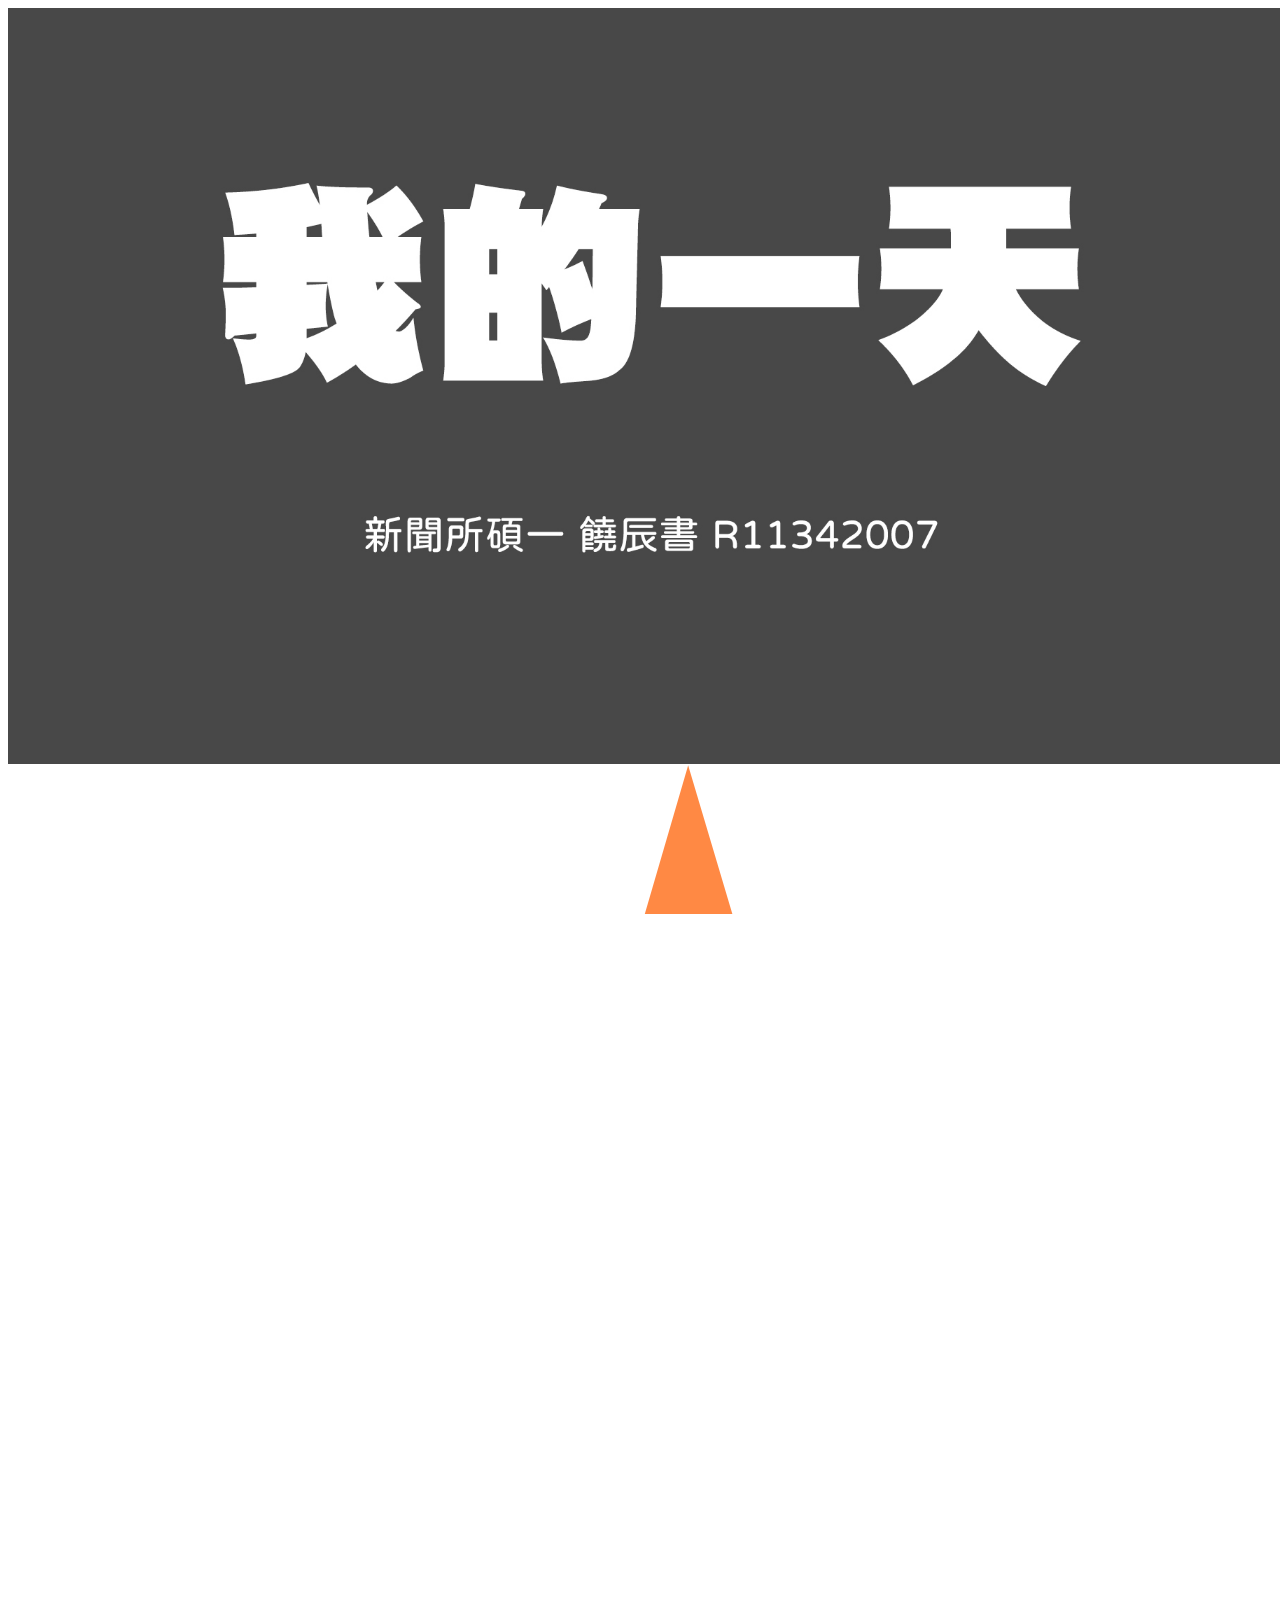
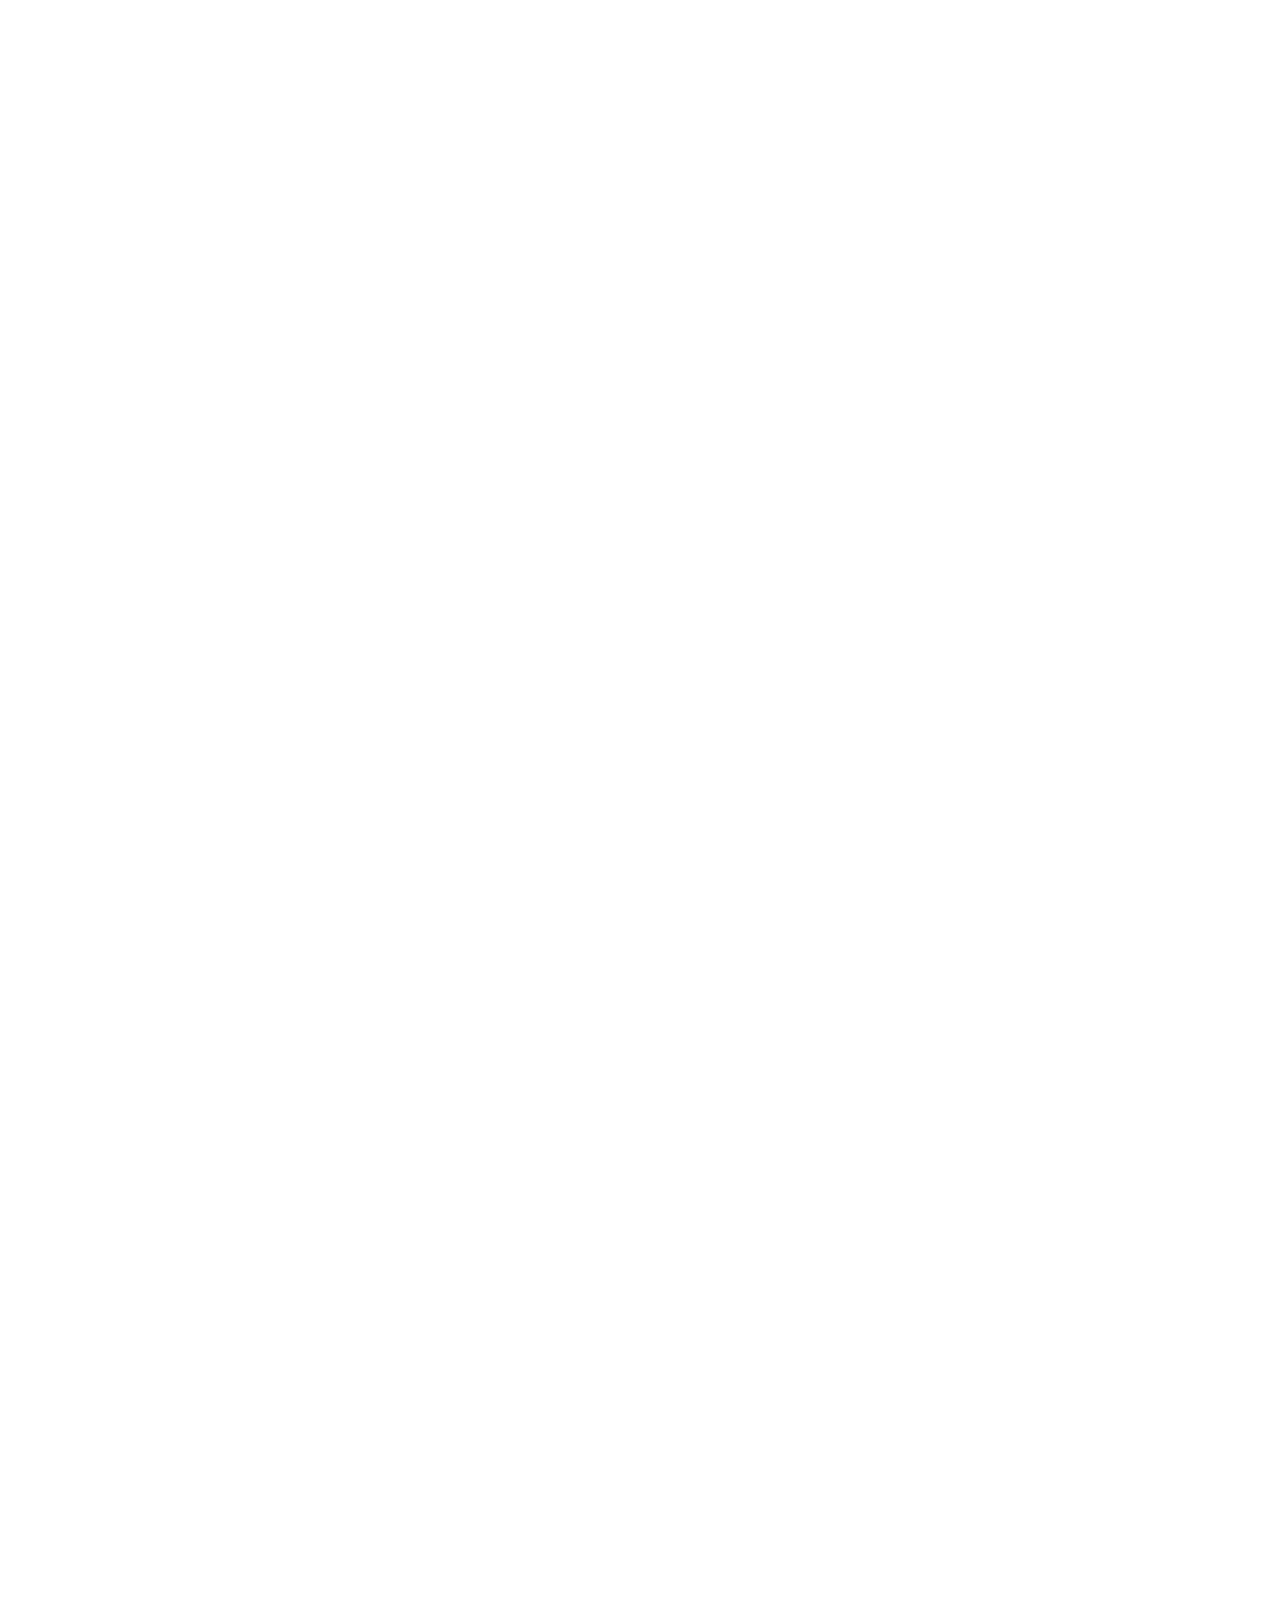
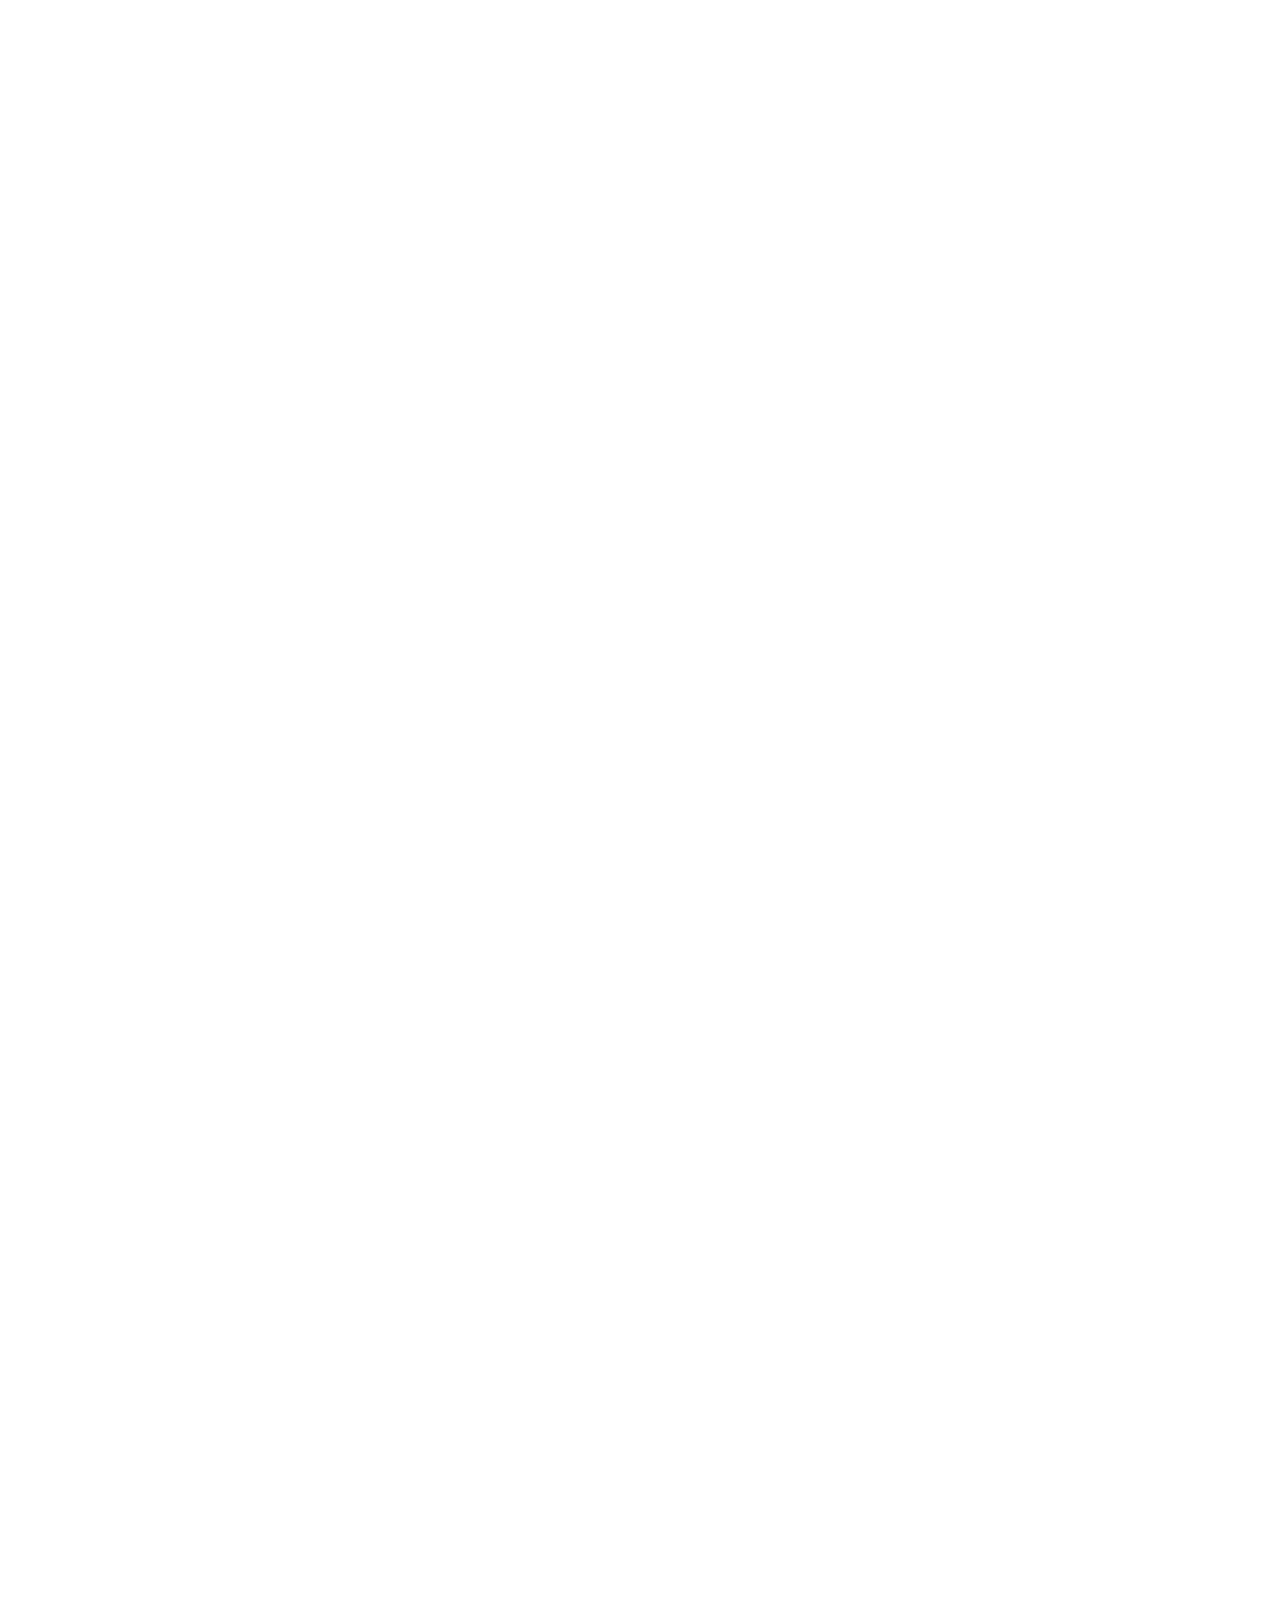
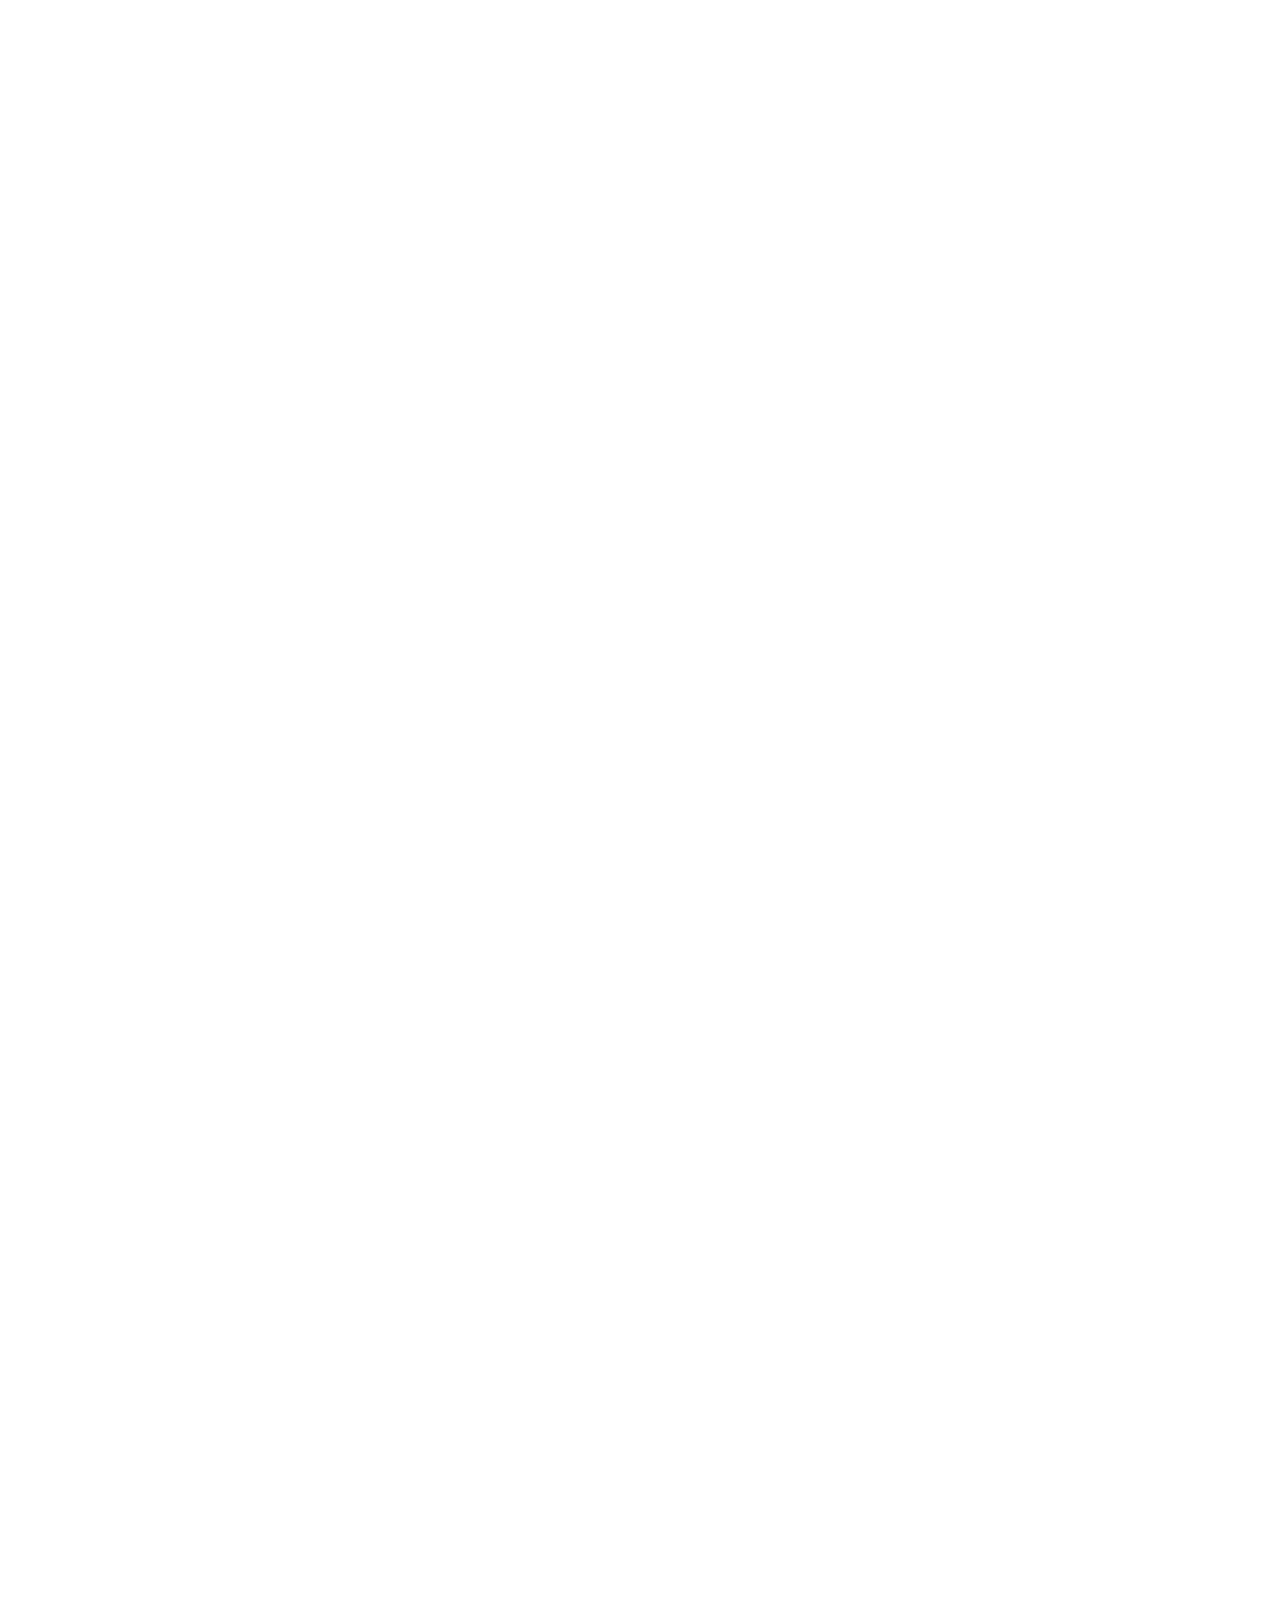
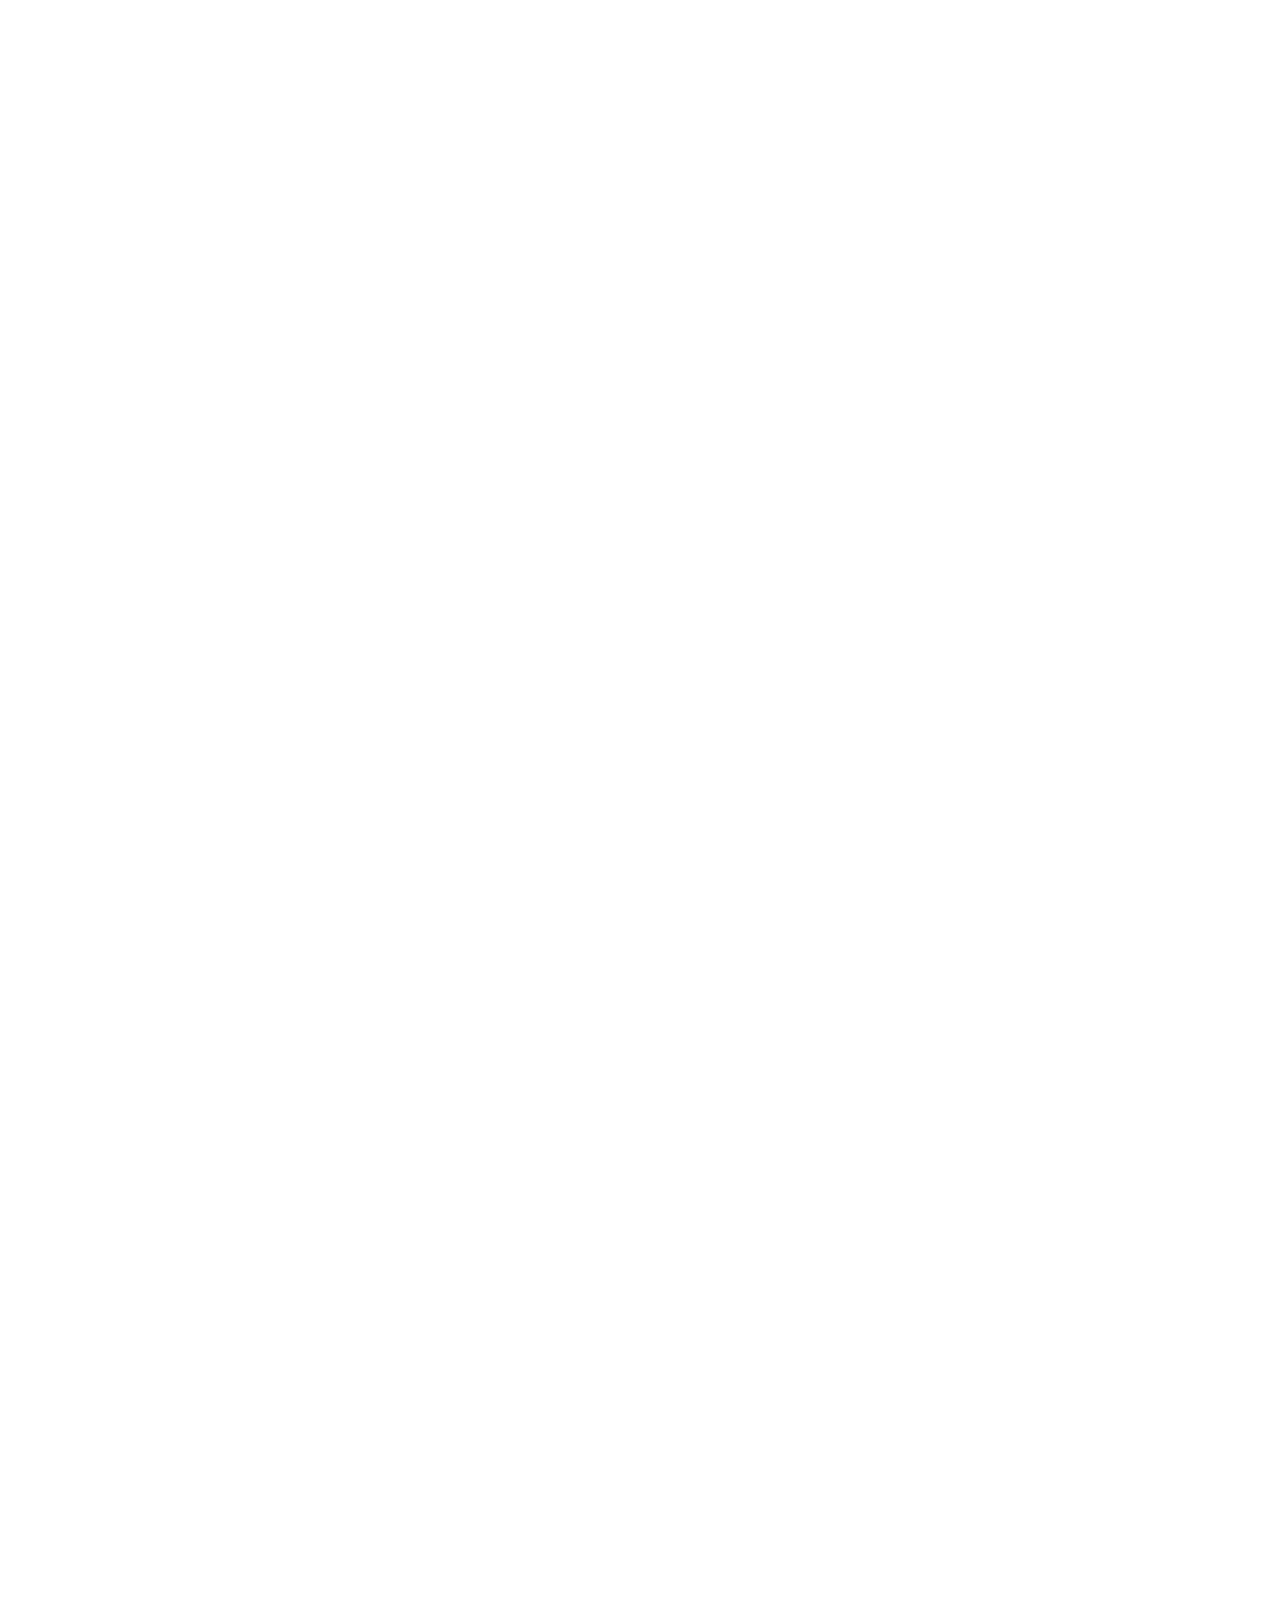
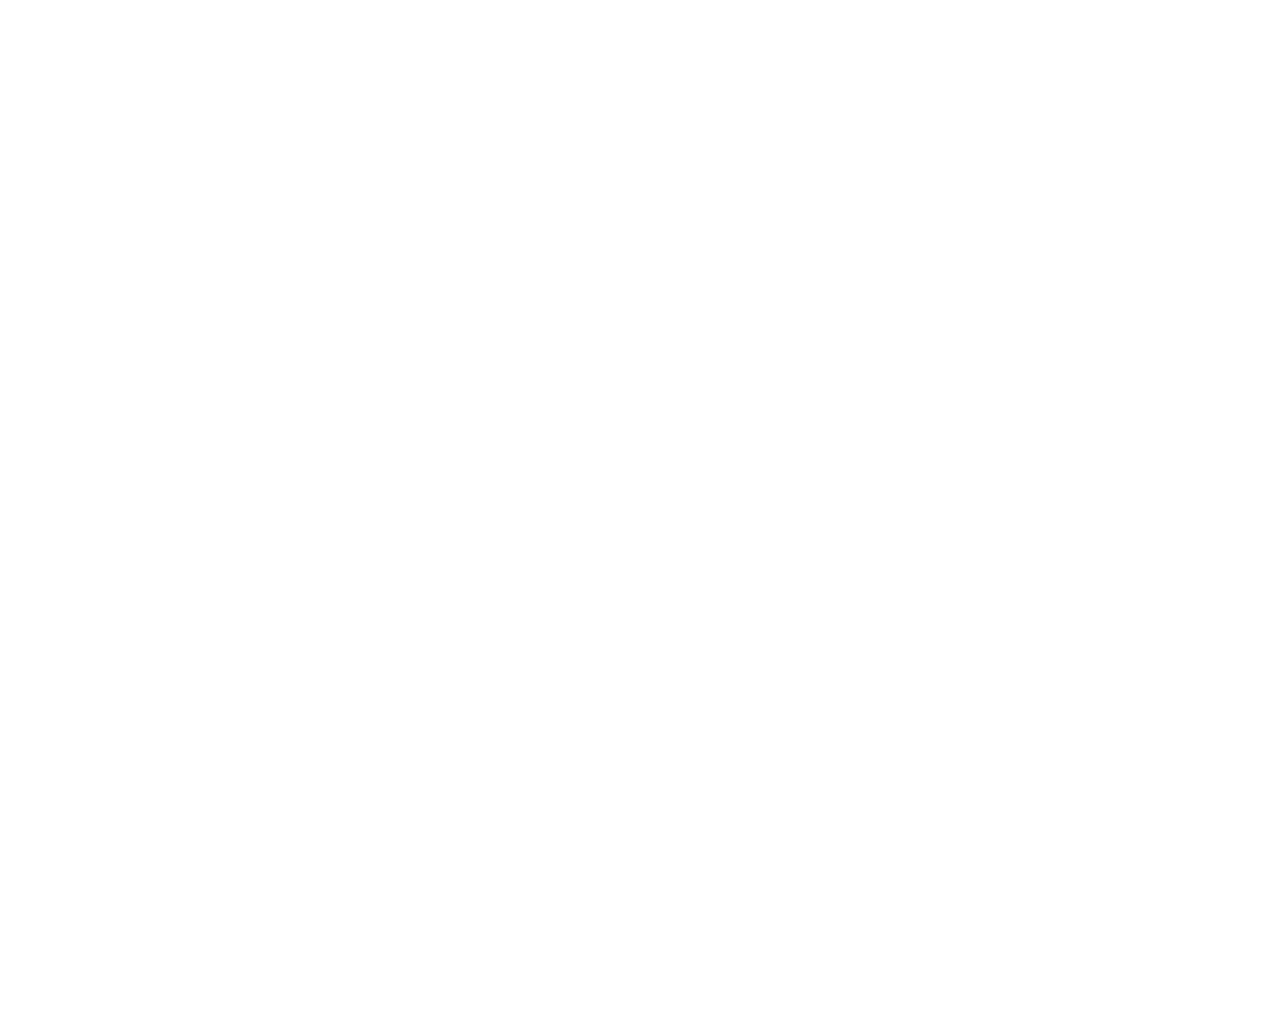
==== as5/index.html @ 7aafca13 "1016" ====
<!doctype html>
<html lang="en">

<head>
    <!-- Required meta tags -->
    <meta charset="utf-8">
    <meta name="viewport" content="width=device-width, initial-scale=1, shrink-to-fit=no">

    <!-- Bootstrap CSS -->
    <link rel="stylesheet" href="https://stackpath.bootstrapcdn.com/bootstrap/4.2.1/css/bootstrap.min.css"
        integrity="sha384-GJzZqFGwb1QTTN6wy59ffF1BuGJpLSa9DkKMp0DgiMDm4iYMj70gZWKYbI706tWS" crossorigin="anonymous">

    <title>AS5_我的一天</title>
    <style>
        #picture {
            position: relative;
            left: 0px;
            height: 100vh;
            width:7000px;
            background-image: url(assets/底圖.jpg);
            background-size:contain;
            background-repeat: no-repeat;
        }

        #target{
            background-image: url(assets/多邊形\ 1.png);
            height: 100%;
            width: 100%;
            background-repeat: no-repeat;
            position: absolute;
            top: 85vh;
            left: 50%;
        }
    </style>
</head>

<body>
    <!-- <div style="height: 300px; background-color:blueviolet"></div> -->
    <div style="height: 9000px;">
        <div class="sticky-top">
            <div id="picture"></div>
            <div id="target"></div>
        </div>
    </div>
    <!-- <div style="height: 100vh; background-color:dimgray"></div> -->

    <!-- Optional JavaScript -->
    <!-- jQuery first, then Popper.js, then Bootstrap JS -->
    <script src="https://code.jquery.com/jquery-3.3.1.slim.min.js"
        integrity="sha384-q8i/X+965DzO0rT7abK41JStQIAqVgRVzpbzo5smXKp4YfRvH+8abtTE1Pi6jizo"
        crossorigin="anonymous"></script>
    <script src="https://cdnjs.cloudflare.com/ajax/libs/popper.js/1.14.6/umd/popper.min.js"
        integrity="sha384-wHAiFfRlMFy6i5SRaxvfOCifBUQy1xHdJ/yoi7FRNXMRBu5WHdZYu1hA6ZOblgut"
        crossorigin="anonymous"></script>
    <script src="https://stackpath.bootstrapcdn.com/bootstrap/4.2.1/js/bootstrap.min.js"
        integrity="sha384-B0UglyR+jN6CkvvICOB2joaf5I4l3gm9GU6Hc1og6Ls7i6U/mkkaduKaBhlAXv9k"
        crossorigin="anonymous"></script>
    <script>
        $(function () {
            var doch = $(document).height();
            var winw = $(window).width();
            var winh = $(window).height();
            var scroll_max = doch - winh;
            var width_max = $("#picture").width() - winw;
            console.log(scroll_max);
            console.log(width_max);
            console.log($("#picture").width());
            console.log($(window).width());
            console.log($(window).height());
            console.log(doch);

            $(window).scroll(function () {
                var current_pos = $(window).scrollTop();
                var new_pos = current_pos / scroll_max * width_max * (-1);
                if(current_pos < scroll_max){
                    $("#picture").css("left", new_pos);
                }
                // $("#picture").css("left", new_pos);
                console.log(current_pos);
            });
        });
    </script>
</body>

</html>
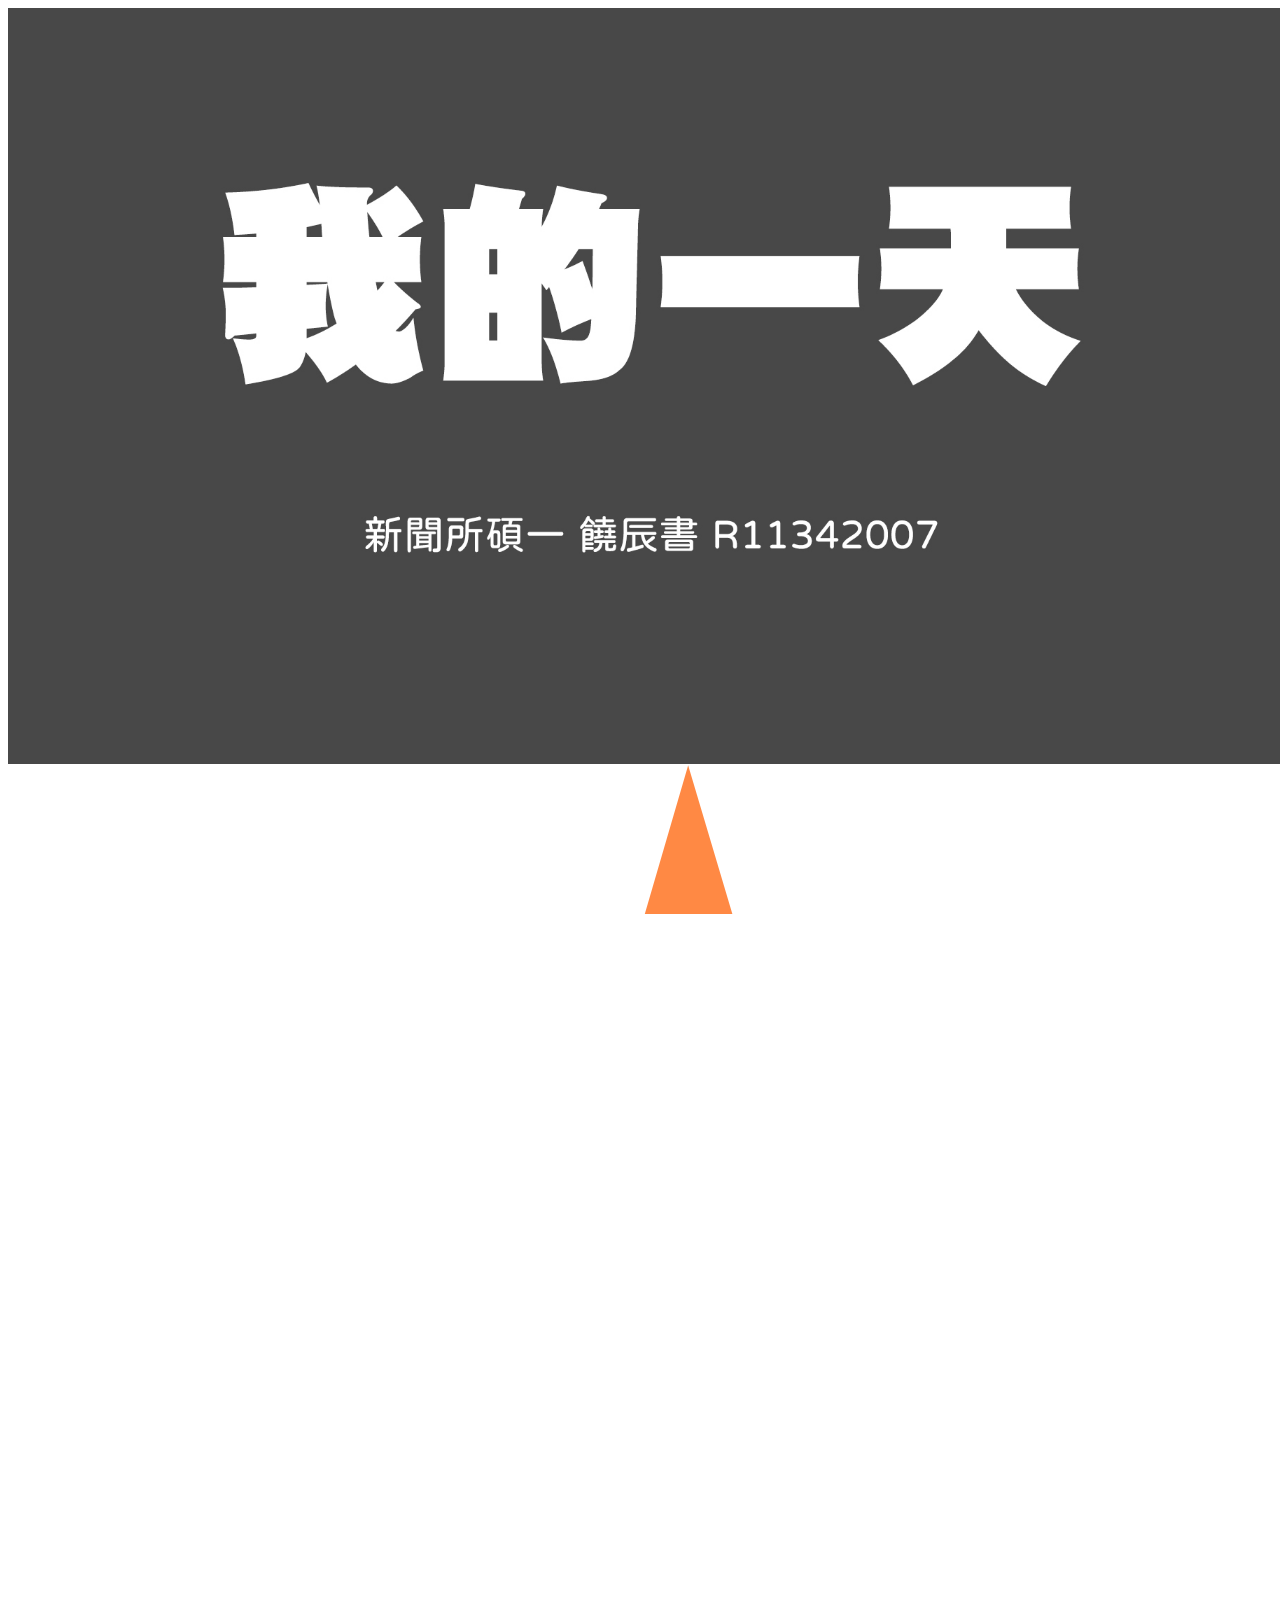
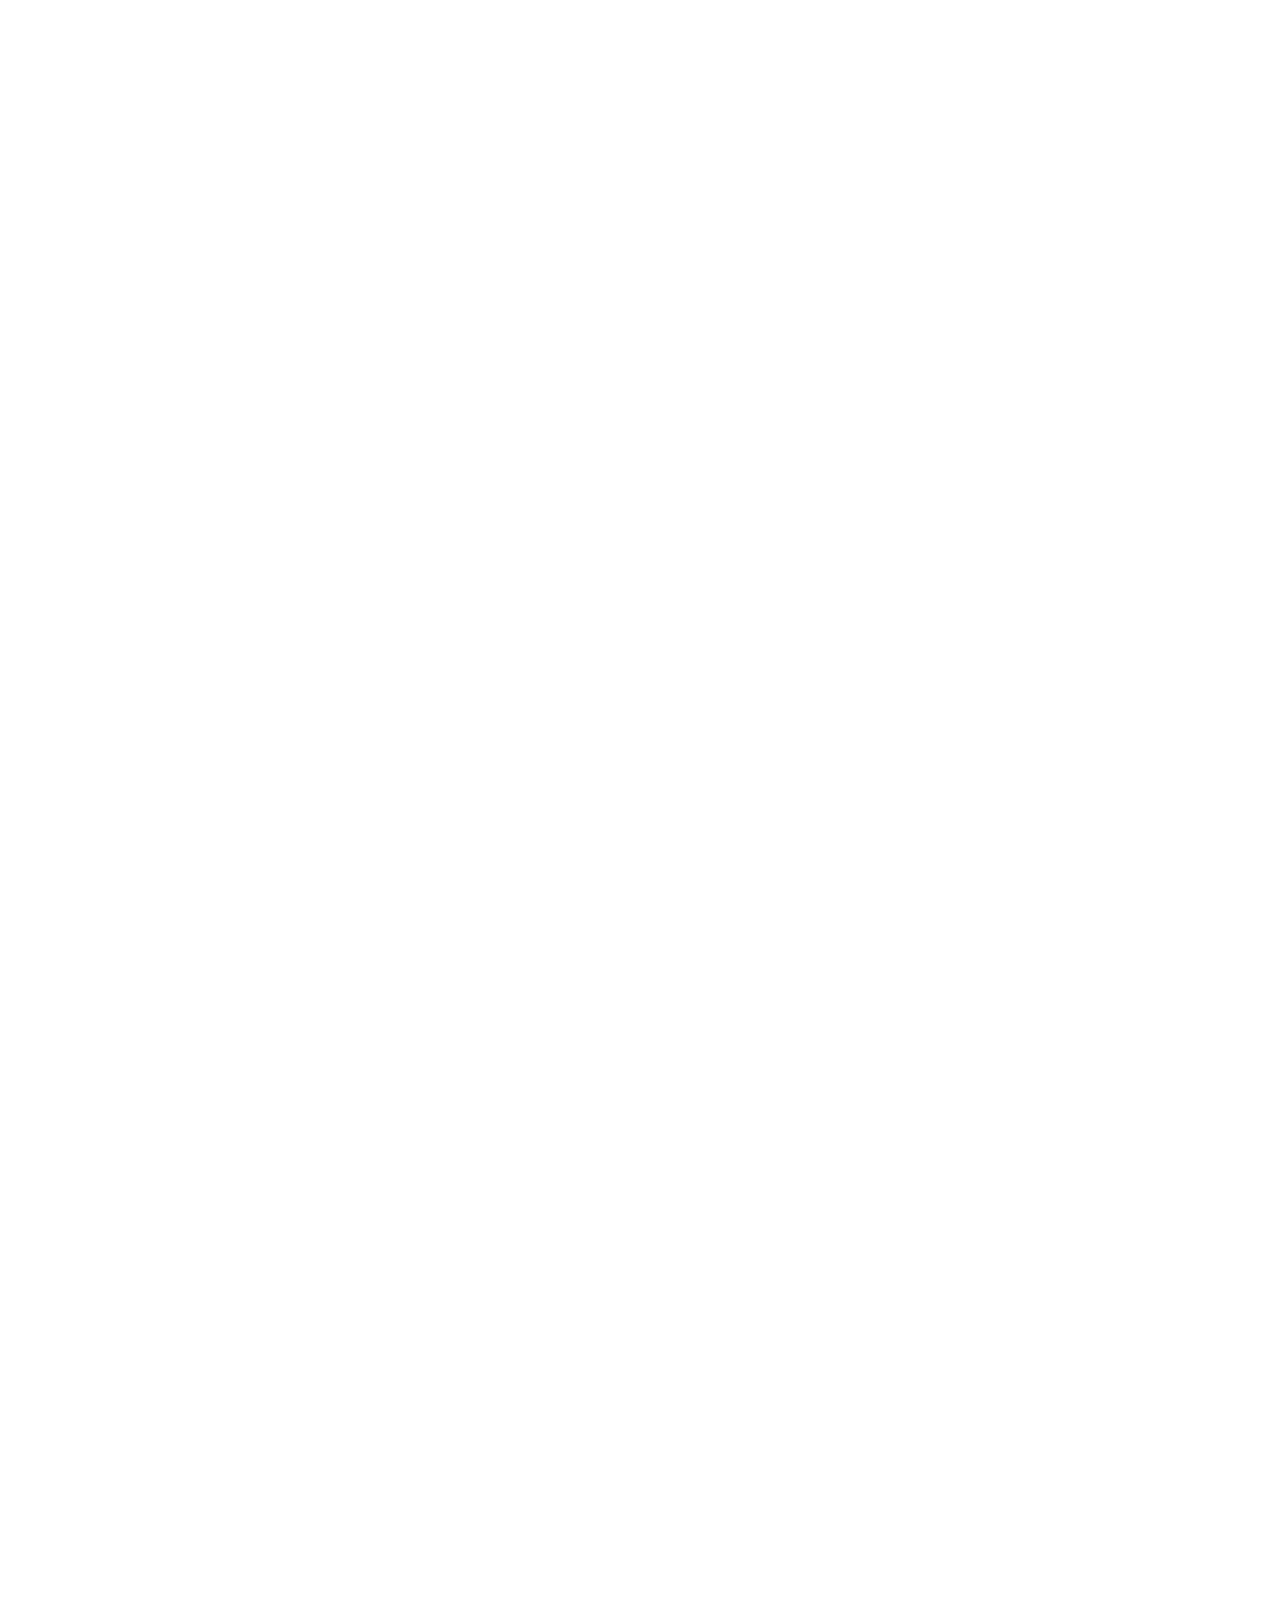
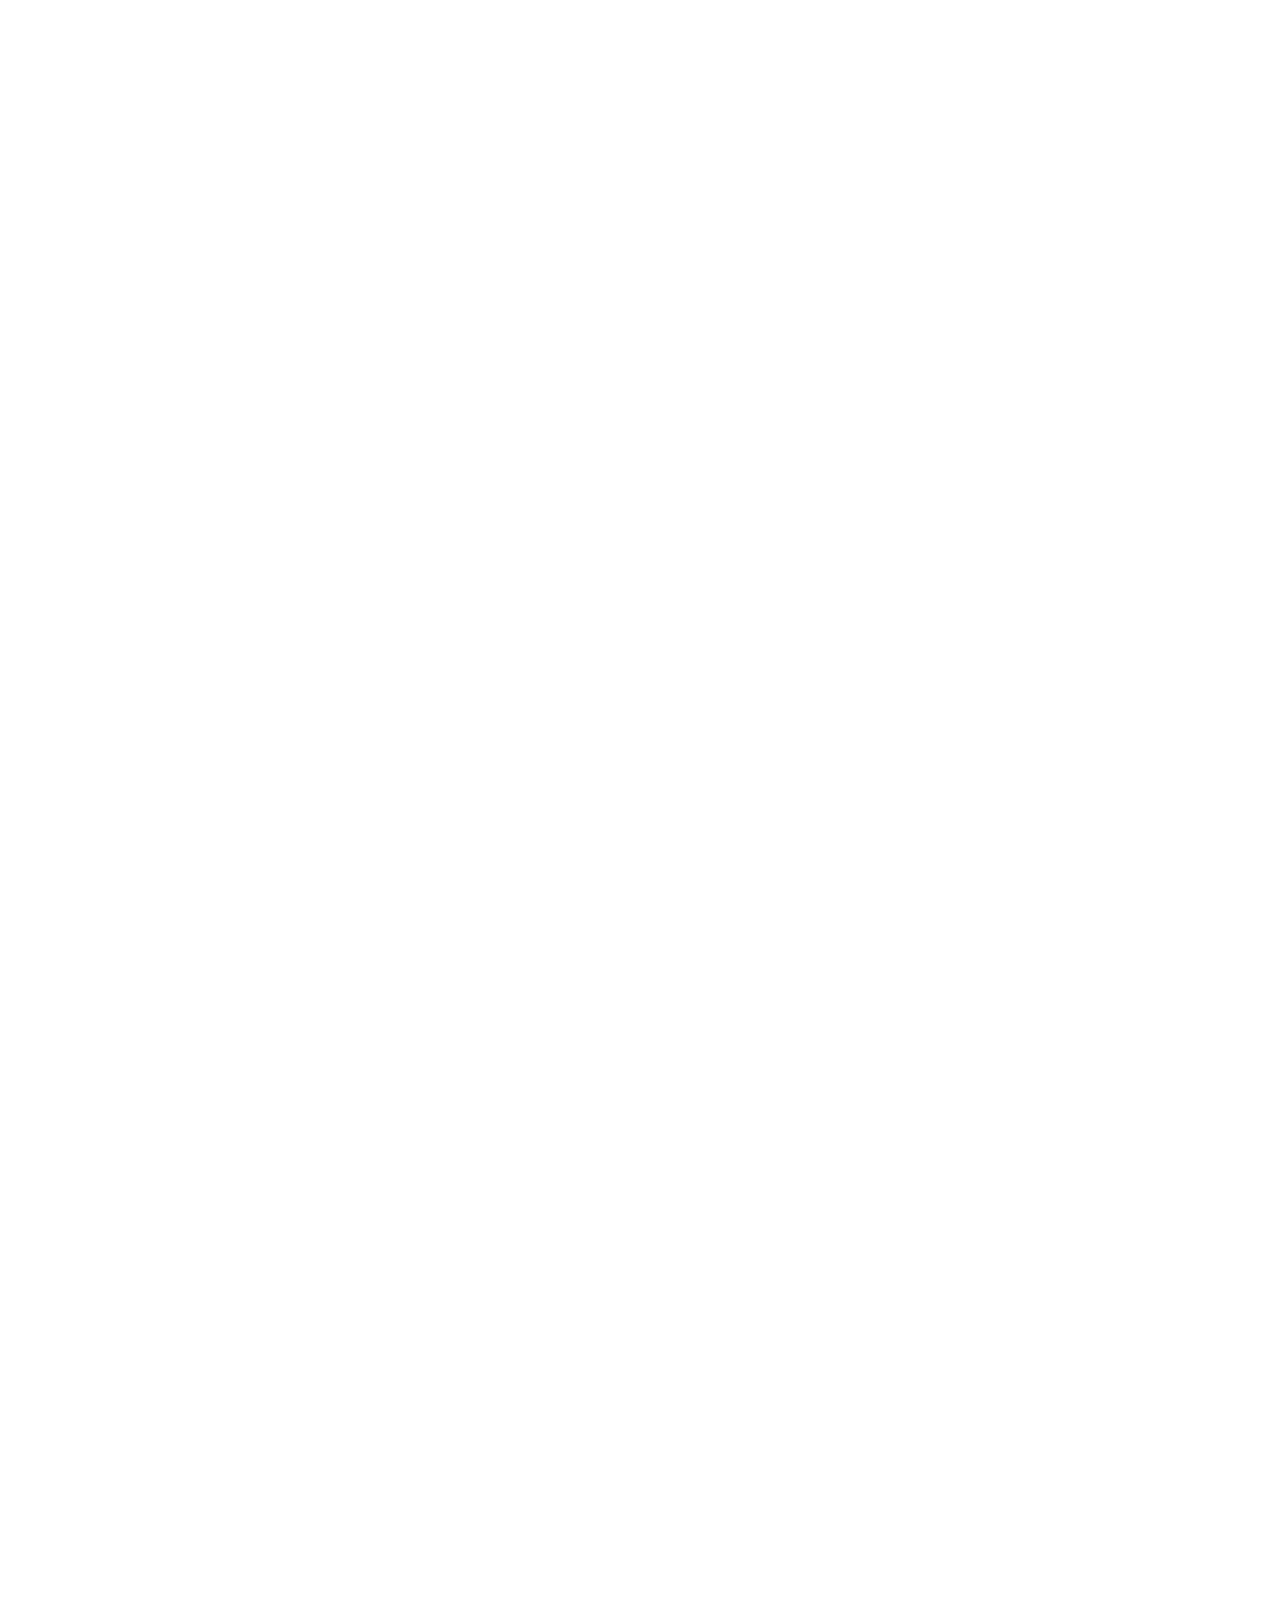
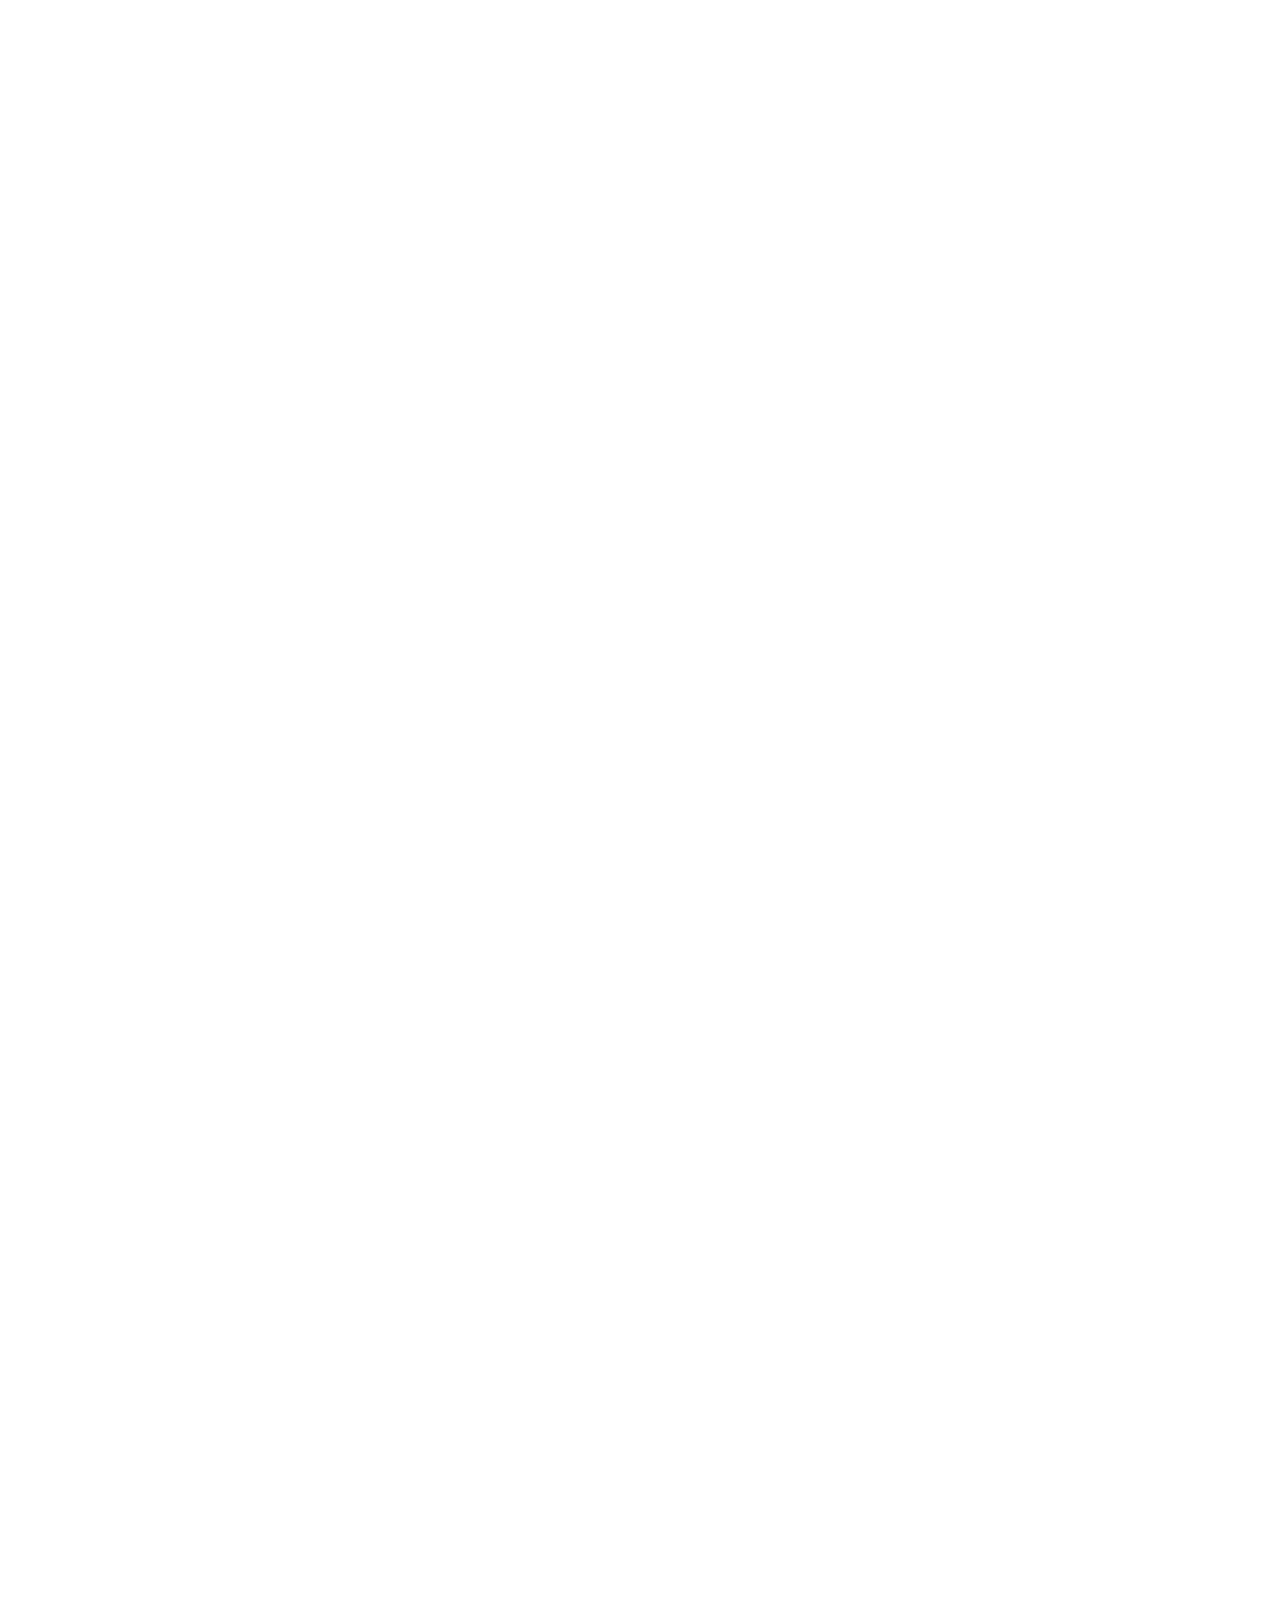
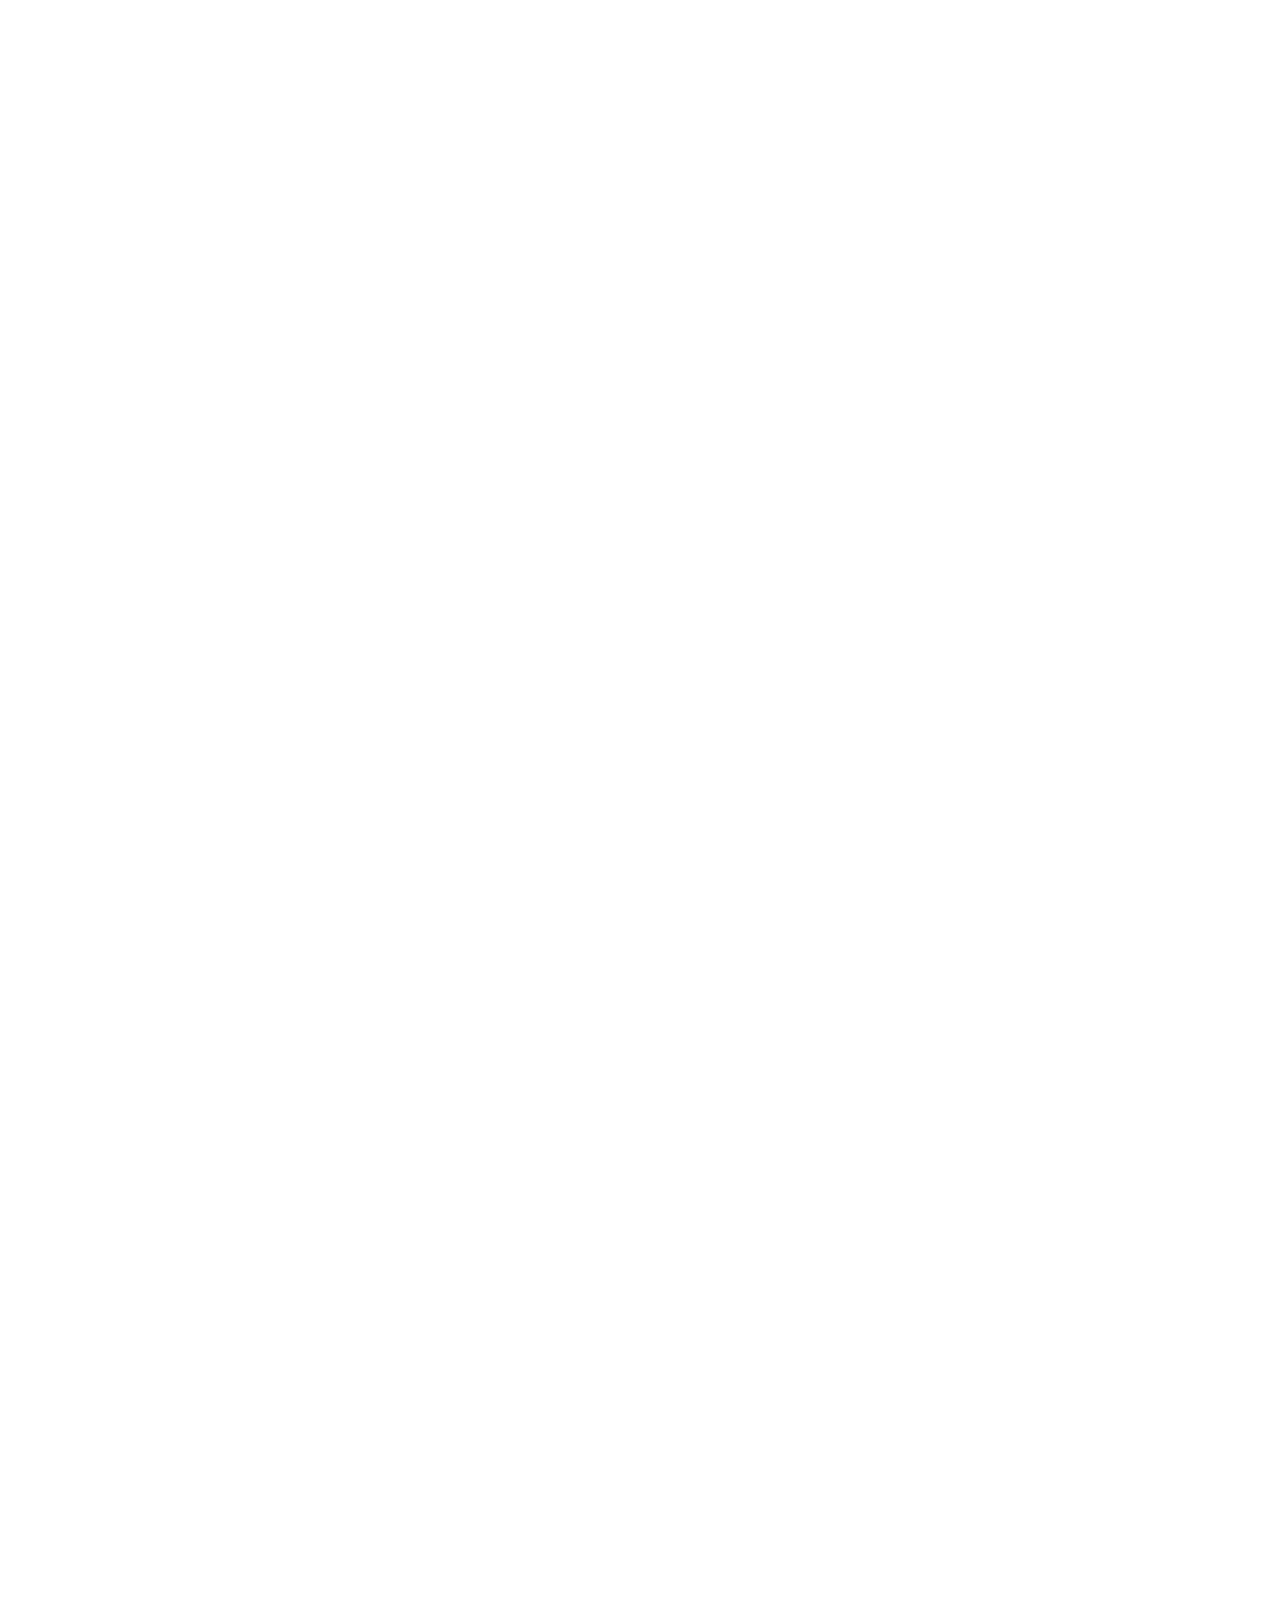
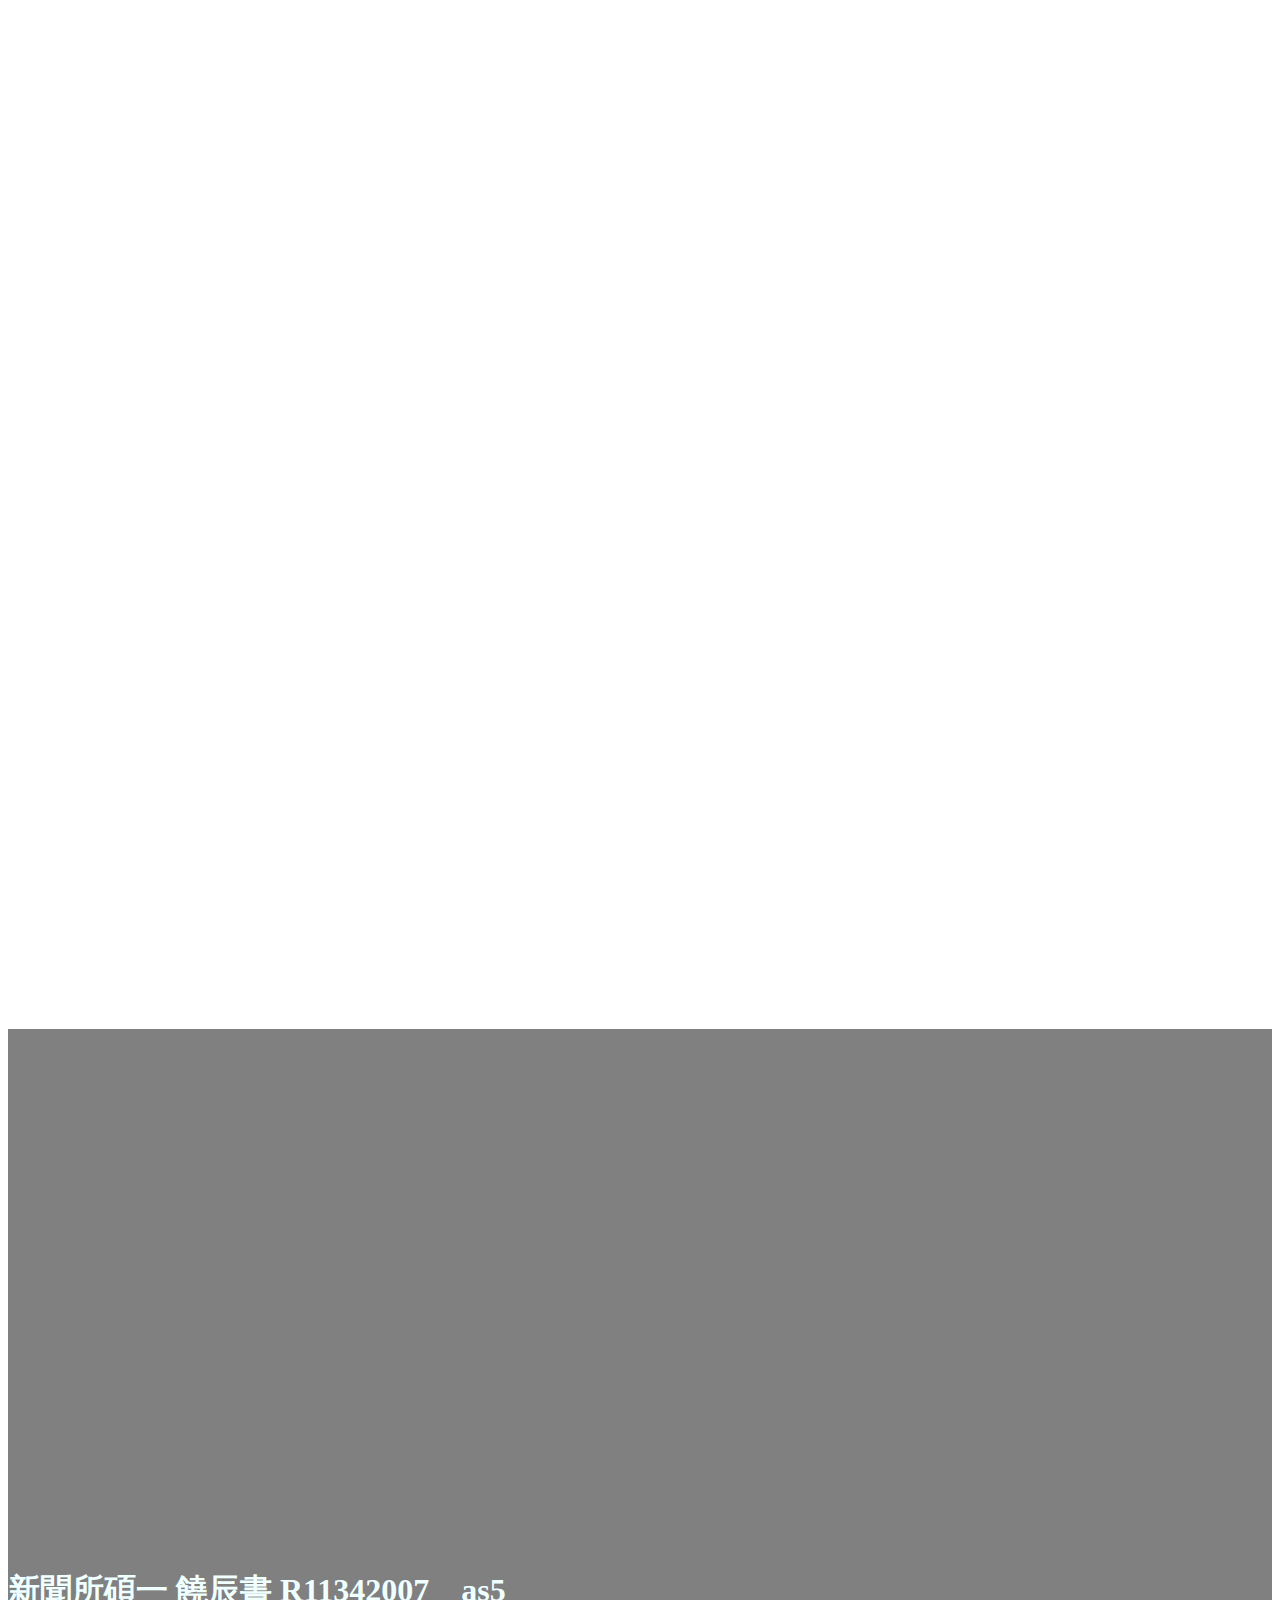
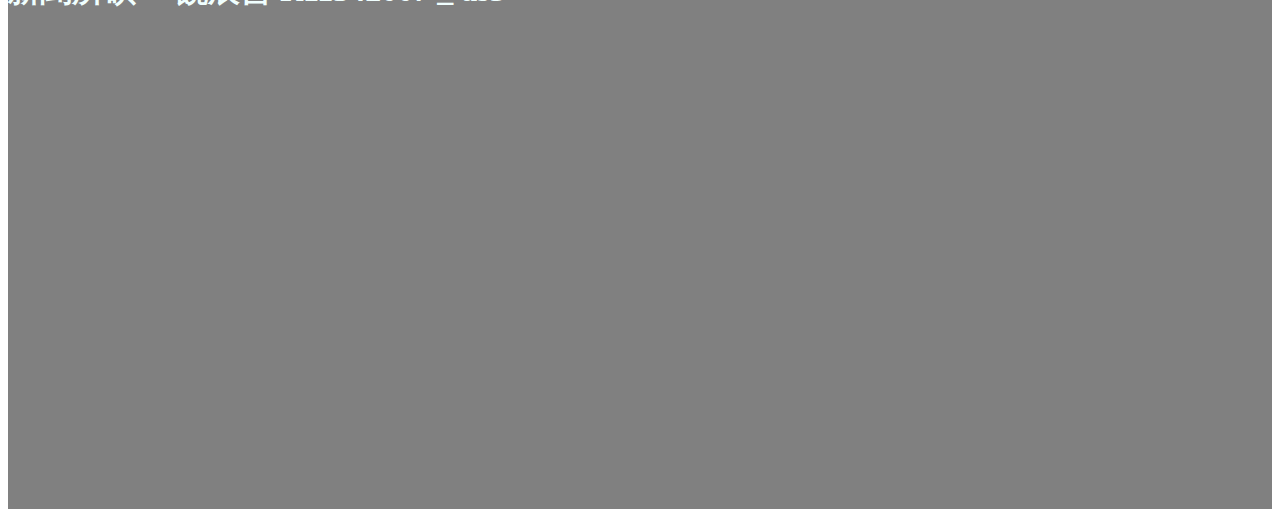
==== commit 1638c4db: "1025" ====
--- a/as5/index.html
+++ b/as5/index.html
@@ -31,16 +31,24 @@
             top: 85vh;
             left: 50%;
         }
+
+    body {
+            overflow-x: hidden;
+        }
     </style>
 </head>
 
 <body>
     <!-- <div style="height: 300px; background-color:blueviolet"></div> -->
-    <div style="height: 9000px;">
+    <div id="hframe" style="height: 9000px;">
         <div class="sticky-top">
             <div id="picture"></div>
             <div id="target"></div>
         </div>
+    </div>
+
+    <div style="height:120vh;background-color:gray">
+        <h1 class="text-center" style="position:relative; top: 60vh; color:azure">新聞所碩一 饒辰書 R11342007 _ as5</h1> 
     </div>
     <!-- <div style="height: 100vh; background-color:dimgray"></div> -->
 
@@ -62,6 +70,7 @@
             var winh = $(window).height();
             var scroll_max = doch - winh;
             var width_max = $("#picture").width() - winw;
+            var h_top = $("#hframe").offset().top;
             console.log(scroll_max);
             console.log(width_max);
             console.log($("#picture").width());
@@ -72,7 +81,7 @@
             $(window).scroll(function () {
                 var current_pos = $(window).scrollTop();
                 var new_pos = current_pos / scroll_max * width_max * (-1);
-                if(current_pos < scroll_max){
+                if(current_pos > h_top && current_pos < h_top + $("#hframe").height() - $(window).height()){
                     $("#picture").css("left", new_pos);
                 }
                 // $("#picture").css("left", new_pos);
